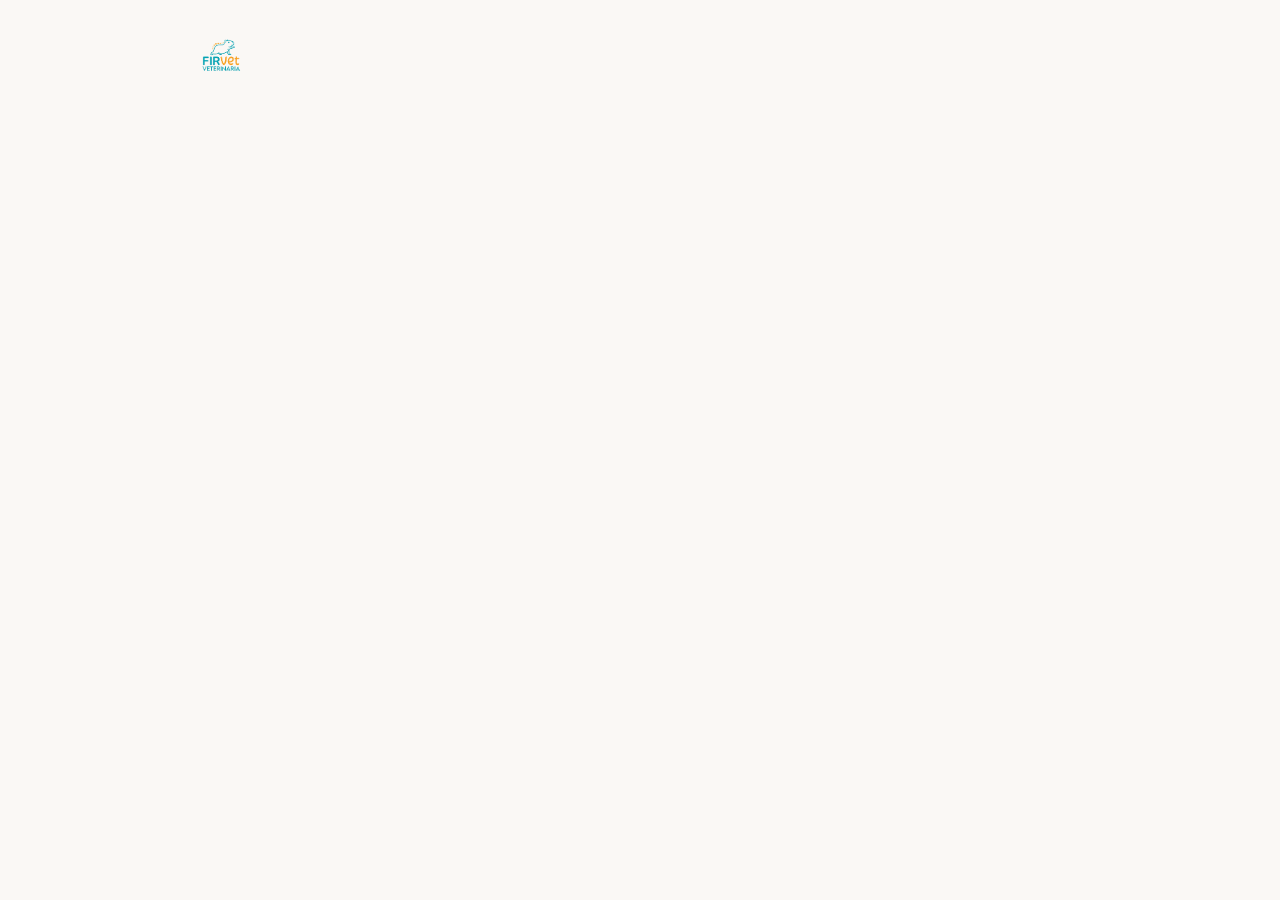
==== admin.html @ 8880c438 "Seguridad: mover la edición de productos a admin.html con Supabase Auth - Quitar de tienda.html el b" ====
<!DOCTYPE html>
<html lang="es">
<head>
<meta charset="UTF-8">
<meta name="viewport" content="width=device-width, initial-scale=1.0">
<meta name="robots" content="noindex, nofollow">
<title>Panel de administración — FirVet</title>
<link rel="icon" type="image/png" href="favicon.png">
<link rel="preconnect" href="https://fonts.googleapis.com">
<link href="https://fonts.googleapis.com/css2?family=Fraunces:opsz,wght@9..144,600&family=Inter:wght@400;600;700&display=swap" rel="stylesheet">
<style>
  :root{
    --bg:#FAF8F5;--surface:#FFFFFF;--ink:#14201B;--primary:#05A5B5;--primary-dark:#037682;
    --text-sub:#4F5A54;--menu-dark:#0B2530;--danger:#B91C1C;--line:rgba(20,32,27,0.14);
  }
  *{margin:0;padding:0;box-sizing:border-box;}
  body{background:var(--bg);color:var(--ink);font-family:'Inter',sans-serif;font-size:15px;line-height:1.5;}
  h1,h2,h3{font-family:'Fraunces',serif;font-weight:600;}
  :focus-visible{outline:3px solid var(--primary);outline-offset:2px;border-radius:6px;}
  [hidden]{display:none !important;}
  .wrap{max-width:920px;margin:0 auto;padding:32px 20px 80px;}
  .topbar{display:flex;align-items:center;justify-content:space-between;gap:16px;margin-bottom:28px;flex-wrap:wrap;}
  .topbar img{height:44px;width:auto;}
  .topbar-right{display:flex;align-items:center;gap:12px;font-size:13px;color:var(--text-sub);}
  .card{background:var(--surface);border-radius:20px;padding:28px;box-shadow:0 4px 18px rgba(20,32,27,0.07);margin-bottom:20px;}
  .card h2{font-size:22px;margin-bottom:6px;}
  .card > p.sub{color:var(--text-sub);font-size:14px;margin-bottom:20px;}
  label{display:block;font-size:13px;font-weight:700;margin:14px 0 6px;}
  label .opt{font-weight:400;color:var(--text-sub);}
  input[type=text],input[type=email],input[type=password],input[type=number],textarea{
    width:100%;background:var(--bg);border:1.5px solid var(--line);border-radius:12px;
    padding:11px 14px;font:inherit;color:var(--ink);min-height:44px;
  }
  input:focus,textarea:focus{outline:none;border-color:var(--primary);}
  textarea{resize:vertical;min-height:70px;}
  .btn{display:inline-flex;align-items:center;justify-content:center;gap:8px;min-height:44px;padding:10px 22px;border-radius:999px;border:none;font:inherit;font-weight:700;cursor:pointer;background:var(--primary-dark);color:#fff;}
  .btn:hover{background:var(--primary);}
  .btn:disabled{opacity:.5;cursor:not-allowed;}
  .btn.ghost{background:transparent;color:var(--primary-dark);border:1.5px solid var(--primary-dark);}
  .btn.ghost:hover{background:rgba(5,165,181,0.08);}
  .btn.danger{background:#FBE1E1;color:var(--danger);}
  .btn.danger:hover{background:#F8CACA;}
  .row{display:flex;gap:12px;flex-wrap:wrap;align-items:center;}
  .grid2{display:grid;grid-template-columns:1fr 1fr;gap:0 16px;}
  .status{font-size:13px;min-height:20px;margin-top:10px;color:var(--primary-dark);}
  .status.error{color:var(--danger);}
  .tabs{display:flex;gap:8px;margin-bottom:20px;flex-wrap:wrap;}
  .tab{min-height:44px;padding:10px 20px;border-radius:999px;border:1.5px solid var(--line);background:var(--surface);font:inherit;font-weight:700;color:var(--text-sub);cursor:pointer;}
  .tab[aria-selected=true]{background:var(--menu-dark);color:#fff;border-color:var(--menu-dark);}
  .switch-row{display:flex;align-items:center;justify-content:space-between;gap:12px;margin-top:14px;font-size:14px;font-weight:600;}
  .switch{position:relative;width:50px;height:30px;border-radius:999px;background:rgba(20,32,27,0.2);border:none;cursor:pointer;flex-shrink:0;}
  .switch[aria-checked=true]{background:var(--primary-dark);}
  .switch::after{content:'';position:absolute;top:4px;left:4px;width:22px;height:22px;border-radius:50%;background:#fff;box-shadow:0 2px 4px rgba(0,0,0,.2);transition:transform .2s;}
  .switch[aria-checked=true]::after{transform:translateX(20px);}
  .chips{display:flex;flex-wrap:wrap;gap:8px;}
  .chip{min-height:36px;padding:6px 14px;border-radius:999px;border:1.5px solid var(--line);background:var(--surface);font:inherit;font-size:13px;font-weight:700;color:var(--text-sub);cursor:pointer;}
  .chip[aria-pressed=true]{background:rgba(5,165,181,0.12);border-color:var(--primary-dark);color:var(--primary-dark);}
  .product{display:grid;grid-template-columns:120px 1fr;gap:20px;padding:22px 0;border-top:1px solid var(--line);}
  .product:first-child{border-top:none;padding-top:0;}
  .thumb{width:120px;height:120px;border-radius:14px;background:var(--bg);border:1px solid var(--line);overflow:hidden;display:flex;align-items:center;justify-content:center;font-size:28px;}
  .thumb img{width:100%;height:100%;object-fit:contain;}
  .stock-toggle{display:flex;gap:8px;}
  .stock-toggle .chip[aria-pressed=true][data-stock=false]{background:#FBE1E1;border-color:var(--danger);color:var(--danger);}
  .notice{background:#FFF6E5;border:1px solid #F3C77A;color:#6B4600;border-radius:12px;padding:12px 16px;font-size:13px;margin-bottom:16px;}
  .login{max-width:400px;margin:8vh auto 0;}
  @media(max-width:640px){
    .grid2{grid-template-columns:1fr;}
    .product{grid-template-columns:1fr;}
    .card{padding:22px 18px;}
  }
</style>
</head>
<body>
<div class="wrap">
  <div class="topbar">
    <a href="index.html"><img src="logo-icon.png" alt="FirVet — volver al sitio" width="44" height="44"></a>
    <div class="topbar-right" id="sessionBar" hidden>
      <span id="sessionEmail"></span>
      <button type="button" class="btn ghost" id="logoutBtn">Cerrar sesión</button>
    </div>
  </div>

  <!-- LOGIN -->
  <section class="card login" id="loginView" hidden>
    <h2>Panel de administración</h2>
    <p class="sub">Ingresá con tu cuenta para editar los productos de la tienda.</p>
    <form id="loginForm" novalidate>
      <label for="loginEmail">Email</label>
      <input type="email" id="loginEmail" autocomplete="username" required>
      <label for="loginPassword">Contraseña</label>
      <input type="password" id="loginPassword" autocomplete="current-password" required>
      <div class="row" style="margin-top:20px;">
        <button type="submit" class="btn" id="loginBtn">Ingresar</button>
        <button type="button" class="btn ghost" id="magicBtn">Enviarme un link por email</button>
      </div>
      <p class="status" id="loginStatus" role="status"></p>
    </form>
  </section>

  <!-- PANEL -->
  <div id="panelView" hidden>
    <div class="tabs" role="tablist">
      <button type="button" class="tab" role="tab" aria-selected="true" aria-controls="tabProducts" id="tabBtnProducts">Productos</button>
      <button type="button" class="tab" role="tab" aria-selected="false" aria-controls="tabAdd" id="tabBtnAdd">Añadir producto</button>
      <button type="button" class="tab" role="tab" aria-selected="false" aria-controls="tabShipping" id="tabBtnShipping">Envío</button>
    </div>

    <section class="card" id="tabProducts" role="tabpanel" aria-labelledby="tabBtnProducts">
      <h2>Productos</h2>
      <p class="sub">Editá y guardá cada producto por separado.</p>
      <div class="notice" id="presentacionNotice" hidden>Para cargar talle o peso, primero hay que crear la columna <code>Presentacion</code> en Supabase (paso 5 de <code>SUPABASE-RLS.md</code>).</div>
      <div id="productList"><p>Cargando…</p></div>
    </section>

    <section class="card" id="tabAdd" role="tabpanel" aria-labelledby="tabBtnAdd" hidden>
      <h2>Añadir producto</h2>
      <p class="sub">El nombre es obligatorio. Lo demás podés completarlo después.</p>
      <form id="addForm" novalidate></form>
    </section>

    <section class="card" id="tabShipping" role="tabpanel" aria-labelledby="tabBtnShipping" hidden>
      <h2>Envío a domicilio</h2>
      <div class="switch-row">
        <span id="deliveryLabel">Ofrecer envío a domicilio en el carrito</span>
        <button type="button" class="switch" role="switch" aria-checked="true" aria-labelledby="deliveryLabel" id="deliveryToggle"></button>
      </div>
      <label for="shippingPrice">Precio del envío ($)</label>
      <input type="number" id="shippingPrice" min="0" inputmode="numeric">
      <div class="row" style="margin-top:16px;"><button type="button" class="btn" id="shippingSave">Guardar</button></div>
      <p class="status" id="shippingStatus" role="status"></p>
    </section>
  </div>
</div>

<script src="https://cdn.jsdelivr.net/npm/@supabase/supabase-js@2.45.4/dist/umd/supabase.min.js"></script>
<script>
  const SUPABASE_URL = 'https://lkoqygvxvyvyvmfoqaje.supabase.co';
  const SUPABASE_ANON_KEY = 'eyJhbGciOiJIUzI1NiIsInR5cCI6IkpXVCJ9.eyJpc3MiOiJzdXBhYmFzZSIsInJlZiI6Imxrb3F5Z3Z4dnl2eXZtZm9xYWplIiwicm9sZSI6ImFub24iLCJpYXQiOjE3ODc5OTExNzEsImV4cCI6MjEwMzU2NzE3MX0.MTg9eEPg4w1DIxcTVYit6dwfjFyXoowwm79eRP5Wt2Y';
  const PRODUCTS_TABLE = 'Productos';
  const CONFIG_TABLE = 'Config';
  const STORAGE_BUCKET = 'productos';
  // La seguridad real la dan las políticas RLS de Supabase (ver SUPABASE-RLS.md).
  // Esta página solo muestra el panel a quien tenga sesión iniciada.
  const sb = window.supabase.createClient(SUPABASE_URL, SUPABASE_ANON_KEY);

  const $ = (id) => document.getElementById(id);
  const esc = (s) => String(s ?? '').replace(/[&<>"']/g, c => ({'&':'&amp;','<':'&lt;','>':'&gt;','"':'&quot;',"'":'&#39;'}[c]));
  const tagsOf = (s) => String(s || '').split(',').map(t => t.trim()).filter(Boolean);

  let products = [];
  let hasPresentacion = false;
  const knownTags = new Set();

  /* ---------- AUTH ---------- */
  async function refreshSession(){
    const { data: { session } } = await sb.auth.getSession();
    const logged = !!session;
    $('loginView').hidden = logged;
    $('panelView').hidden = !logged;
    $('sessionBar').hidden = !logged;
    if (logged) {
      $('sessionEmail').textContent = session.user.email;
      loadProducts();
      loadConfig();
    }
  }

  $('loginForm').addEventListener('submit', async (e) => {
    e.preventDefault();
    const status = $('loginStatus');
    const email = $('loginEmail').value.trim();
    const password = $('loginPassword').value;
    if (!email || !password) { status.className = 'status error'; status.textContent = 'Completá email y contraseña.'; return; }
    $('loginBtn').disabled = true;
    status.className = 'status'; status.textContent = 'Ingresando…';
    const { error } = await sb.auth.signInWithPassword({ email, password });
    $('loginBtn').disabled = false;
    if (error) { status.className = 'status error'; status.textContent = 'Email o contraseña incorrectos.'; return; }
    status.textContent = '';
    refreshSession();
  });

  $('magicBtn').addEventListener('click', async () => {
    const status = $('loginStatus');
    const email = $('loginEmail').value.trim();
    if (!email) { status.className = 'status error'; status.textContent = 'Escribí tu email primero.'; return; }
    const { error } = await sb.auth.signInWithOtp({ email, options: { shouldCreateUser: false, emailRedirectTo: location.href.split('#')[0] } });
    status.className = error ? 'status error' : 'status';
    status.textContent = error ? 'No se pudo enviar el link. ¿El email está dado de alta?' : 'Te mandamos un link de acceso. Revisá tu correo.';
  });

  $('logoutBtn').addEventListener('click', async () => { await sb.auth.signOut(); refreshSession(); });
  sb.auth.onAuthStateChange((evt) => { if (evt === 'SIGNED_IN' || evt === 'SIGNED_OUT') refreshSession(); });

  /* ---------- TABS ---------- */
  const tabs = [['tabBtnProducts','tabProducts'],['tabBtnAdd','tabAdd'],['tabBtnShipping','tabShipping']];
  tabs.forEach(([btn, panel]) => $(btn).addEventListener('click', () => {
    tabs.forEach(([b, p]) => { $(b).setAttribute('aria-selected', String(b === btn)); $(p).hidden = p !== panel; });
    if (panel === 'tabAdd') renderAddForm();
  }));

  /* ---------- FORM FIELDS ---------- */
  function chipsHtml(selected){
    return [...knownTags].sort((a,b) => a.localeCompare(b,'es')).map(t =>
      `<button type="button" class="chip" data-tag="${esc(t)}" aria-pressed="${selected.includes(t)}">${esc(t)}</button>`).join('');
  }

  function fieldsHtml(p, prefix){
    const v = p || { name:'', price:'', desc:'', presentacion:'', tags:'', priceOnRequest:false, inStock:true };
    return `
      <label for="${prefix}-img">Imagen <span class="opt">(cuadrada, ideal 800×800)</span></label>
      <input type="file" accept="image/*" id="${prefix}-img" data-f="img">
      <label for="${prefix}-name">Nombre</label>
      <input type="text" id="${prefix}-name" data-f="name" value="${esc(v.name)}" required>
      <div class="grid2">
        <div><label for="${prefix}-price">Precio ($)</label>
        <input type="number" id="${prefix}-price" data-f="price" min="0" inputmode="numeric" value="${esc(v.price)}"></div>
        ${hasPresentacion ? `<div><label for="${prefix}-pres">Talle / peso <span class="opt">(opcional)</span></label>
        <input type="text" id="${prefix}-pres" data-f="presentacion" placeholder="Ej: 15 kg, Talle M" value="${esc(v.presentacion)}"></div>` : ''}
      </div>
      <div class="switch-row">
        <span id="${prefix}-porl">Ocultar precio y mostrar "Consultar por WhatsApp"</span>
        <button type="button" class="switch" role="switch" data-f="priceOnRequest" aria-checked="${v.priceOnRequest}" aria-labelledby="${prefix}-porl"></button>
      </div>
      <label for="${prefix}-desc">Descripción <span class="opt">(opcional)</span></label>
      <textarea id="${prefix}-desc" data-f="desc" rows="2">${esc(v.desc)}</textarea>
      <label>Categorías <span class="opt">(se usan como filtros en la tienda)</span></label>
      <div class="chips" data-f="tags">${chipsHtml(tagsOf(v.tags))}</div>
      <div class="row" style="margin-top:8px;">
        <input type="text" placeholder="Nueva categoría" data-f="newTag" aria-label="Nueva categoría" style="flex:1;min-width:160px;">
        <button type="button" class="btn ghost" data-act="addTag">+ Crear</button>
      </div>
      <label>Stock</label>
      <div class="stock-toggle" data-f="stock">
        <button type="button" class="chip" data-stock="true" aria-pressed="${v.inStock}">Con stock</button>
        <button type="button" class="chip" data-stock="false" aria-pressed="${!v.inStock}">Sin stock</button>
      </div>`;
  }

  function readFields(root){
    const get = (f) => root.querySelector(`[data-f="${f}"]`);
    const out = {
      Nombre: get('name').value.trim(),
      Precio: Number(get('price').value) || 0,
      Descripcion: get('desc').value.trim(),
      ConsultarPrecio: get('priceOnRequest').getAttribute('aria-checked') === 'true',
      Etiquetas: [...get('tags').querySelectorAll('[aria-pressed=true]')].map(b => b.dataset.tag).join(','),
      Stock: get('stock').querySelector('[data-stock=true]').getAttribute('aria-pressed') === 'true',
    };
    if (hasPresentacion) out.Presentacion = get('presentacion').value.trim() || null;
    return { values: out, file: get('img').files[0] };
  }

  // Delegated interactions shared by edit rows and add form
  document.addEventListener('click', (e) => {
    const sw = e.target.closest('.switch[data-f]');
    if (sw) { sw.setAttribute('aria-checked', String(sw.getAttribute('aria-checked') !== 'true')); return; }
    const stock = e.target.closest('.stock-toggle .chip');
    if (stock) { stock.parentElement.querySelectorAll('.chip').forEach(c => c.setAttribute('aria-pressed', String(c === stock))); return; }
    const chip = e.target.closest('.chips .chip');
    if (chip) { chip.setAttribute('aria-pressed', String(chip.getAttribute('aria-pressed') !== 'true')); return; }
    const addTag = e.target.closest('[data-act=addTag]');
    if (addTag) {
      const root = addTag.closest('[data-root]');
      const input = root.querySelector('[data-f=newTag]');
      const name = input.value.trim();
      if (!name) return;
      knownTags.add(name);
      const box = root.querySelector('[data-f=tags]');
      const selected = [...box.querySelectorAll('[aria-pressed=true]')].map(b => b.dataset.tag).concat(name);
      box.innerHTML = chipsHtml(selected);
      input.value = '';
    }
  });

  /* ---------- STORAGE ---------- */
  async function uploadImage(file){
    const path = `${Date.now()}-${file.name.replace(/[^a-zA-Z0-9.\-_]/g, '_')}`;
    const { error } = await sb.storage.from(STORAGE_BUCKET).upload(path, file);
    if (error) throw error;
    return { url: sb.storage.from(STORAGE_BUCKET).getPublicUrl(path).data.publicUrl, path };
  }
  async function removeImage(path){
    if (!path) return;
    const { error } = await sb.storage.from(STORAGE_BUCKET).remove([path]);
    if (error) console.error('No se pudo borrar la imagen anterior:', error);
  }

  /* ---------- PRODUCTS ---------- */
  async function loadProducts(){
    const { data, error } = await sb.from(PRODUCTS_TABLE).select('*').order('id', { ascending: true });
    if (error) { $('productList').innerHTML = `<p class="status error">No se pudieron cargar los productos: ${esc(error.message)}</p>`; return; }
    hasPresentacion = !!(data && data.length && Object.prototype.hasOwnProperty.call(data[0], 'Presentacion'));
    $('presentacionNotice').hidden = hasPresentacion || !data || !data.length;
    products = (data || []).map(r => ({
      id: r.id, name: r.Nombre || '', price: r.Precio ?? '', desc: r.Descripcion || '',
      presentacion: r.Presentacion || '', tags: r.Etiquetas || '', priceOnRequest: r.ConsultarPrecio === true,
      inStock: r.Stock !== false, image: r.ImagenUrl || null, imagePath: r.ImagenPath || null,
    }));
    products.forEach(p => tagsOf(p.tags).forEach(t => knownTags.add(t)));
    renderProducts();
  }

  function renderProducts(){
    if (!products.length) { $('productList').innerHTML = '<p>Todavía no hay productos.</p>'; return; }
    $('productList').innerHTML = products.map(p => `
      <div class="product" data-root data-id="${p.id}">
        <div class="thumb">${p.image ? `<img src="${esc(p.image)}" alt="">` : '🐾'}</div>
        <div>
          ${fieldsHtml(p, 'p' + p.id)}
          <div class="row" style="margin-top:18px;">
            <button type="button" class="btn" data-act="save">Guardar cambios</button>
            <button type="button" class="btn danger" data-act="delete">Eliminar</button>
          </div>
          <p class="status" data-status role="status"></p>
        </div>
      </div>`).join('');
  }

  $('productList').addEventListener('change', (e) => {
    if (e.target.dataset.f !== 'img' || !e.target.files[0]) return;
    e.target.closest('.product').querySelector('.thumb').innerHTML = `<img src="${URL.createObjectURL(e.target.files[0])}" alt="">`;
  });

  $('productList').addEventListener('click', async (e) => {
    const btn = e.target.closest('[data-act=save],[data-act=delete]');
    if (!btn) return;
    const row = btn.closest('.product');
    const product = products.find(p => String(p.id) === row.dataset.id);
    const status = row.querySelector('[data-status]');
    const setStatus = (msg, err) => { status.className = err ? 'status error' : 'status'; status.textContent = msg; };

    if (btn.dataset.act === 'delete') {
      if (!confirm(`¿Eliminar "${product.name}"? Esta acción no se puede deshacer.`)) return;
      btn.disabled = true;
      const { error } = await sb.from(PRODUCTS_TABLE).delete().eq('id', product.id);
      if (error) { setStatus('No se pudo eliminar: ' + error.message, true); btn.disabled = false; return; }
      await removeImage(product.imagePath);
      products = products.filter(p => p !== product);
      renderProducts();
      return;
    }

    const { values, file } = readFields(row);
    if (!values.Nombre) { setStatus('El nombre es obligatorio.', true); return; }
    btn.disabled = true; setStatus('Guardando…');
    try {
      let oldPath = null;
      if (file) {
        const up = await uploadImage(file);
        values.ImagenUrl = up.url; values.ImagenPath = up.path; oldPath = product.imagePath;
      }
      const { data, error } = await sb.from(PRODUCTS_TABLE).update(values).eq('id', product.id).select();
      if (error) throw error;
      if (!data || !data.length) throw new Error('Sin permiso para editar (revisá las políticas RLS).');
      if (oldPath) await removeImage(oldPath);
      setStatus('Guardado.');
      await loadProducts();
    } catch (err) {
      console.error(err); setStatus('Error al guardar: ' + (err.message || ''), true);
    } finally { btn.disabled = false; }
  });

  function renderAddForm(){
    $('addForm').innerHTML = `<div data-root>${fieldsHtml(null, 'add')}</div>
      <div class="row" style="margin-top:20px;"><button type="submit" class="btn">Agregar producto</button></div>
      <p class="status" id="addStatus" role="status"></p>`;
  }

  $('addForm').addEventListener('submit', async (e) => {
    e.preventDefault();
    const status = $('addStatus');
    const btn = $('addForm').querySelector('[type=submit]');
    const { values, file } = readFields($('addForm'));
    if (!values.Nombre) { status.className = 'status error'; status.textContent = 'El nombre es obligatorio.'; return; }
    btn.disabled = true; status.className = 'status'; status.textContent = 'Guardando…';
    try {
      if (file) { const up = await uploadImage(file); values.ImagenUrl = up.url; values.ImagenPath = up.path; }
      const { error } = await sb.from(PRODUCTS_TABLE).insert(values);
      if (error) throw error;
      await loadProducts();
      renderAddForm();
      $('addStatus').textContent = 'Producto agregado.';
    } catch (err) {
      console.error(err); status.className = 'status error'; status.textContent = 'No se pudo agregar: ' + (err.message || '');
    } finally { btn.disabled = false; }
  });

  /* ---------- CONFIG ---------- */
  async function loadConfig(){
    const { data } = await sb.from(CONFIG_TABLE).select('*').eq('id', 1).maybeSingle();
    $('shippingPrice').value = Number(data && data.PrecioEnvio) || 0;
    const available = !data || data.EnvioDisponible == null ? true : data.EnvioDisponible === true;
    $('deliveryToggle').setAttribute('aria-checked', String(available));
  }
  $('deliveryToggle').addEventListener('click', (e) => {
    const t = e.currentTarget; t.setAttribute('aria-checked', String(t.getAttribute('aria-checked') !== 'true'));
  });
  $('shippingSave').addEventListener('click', async () => {
    const status = $('shippingStatus');
    const row = { id: 1, PrecioEnvio: Number($('shippingPrice').value) || 0, EnvioDisponible: $('deliveryToggle').getAttribute('aria-checked') === 'true' };
    $('shippingSave').disabled = true; status.className = 'status'; status.textContent = 'Guardando…';
    const { error } = await sb.from(CONFIG_TABLE).upsert(row);
    $('shippingSave').disabled = false;
    status.className = error ? 'status error' : 'status';
    status.textContent = error ? 'Error: ' + error.message : 'Guardado.';
  });

  refreshSession();
</script>
</body>
</html>
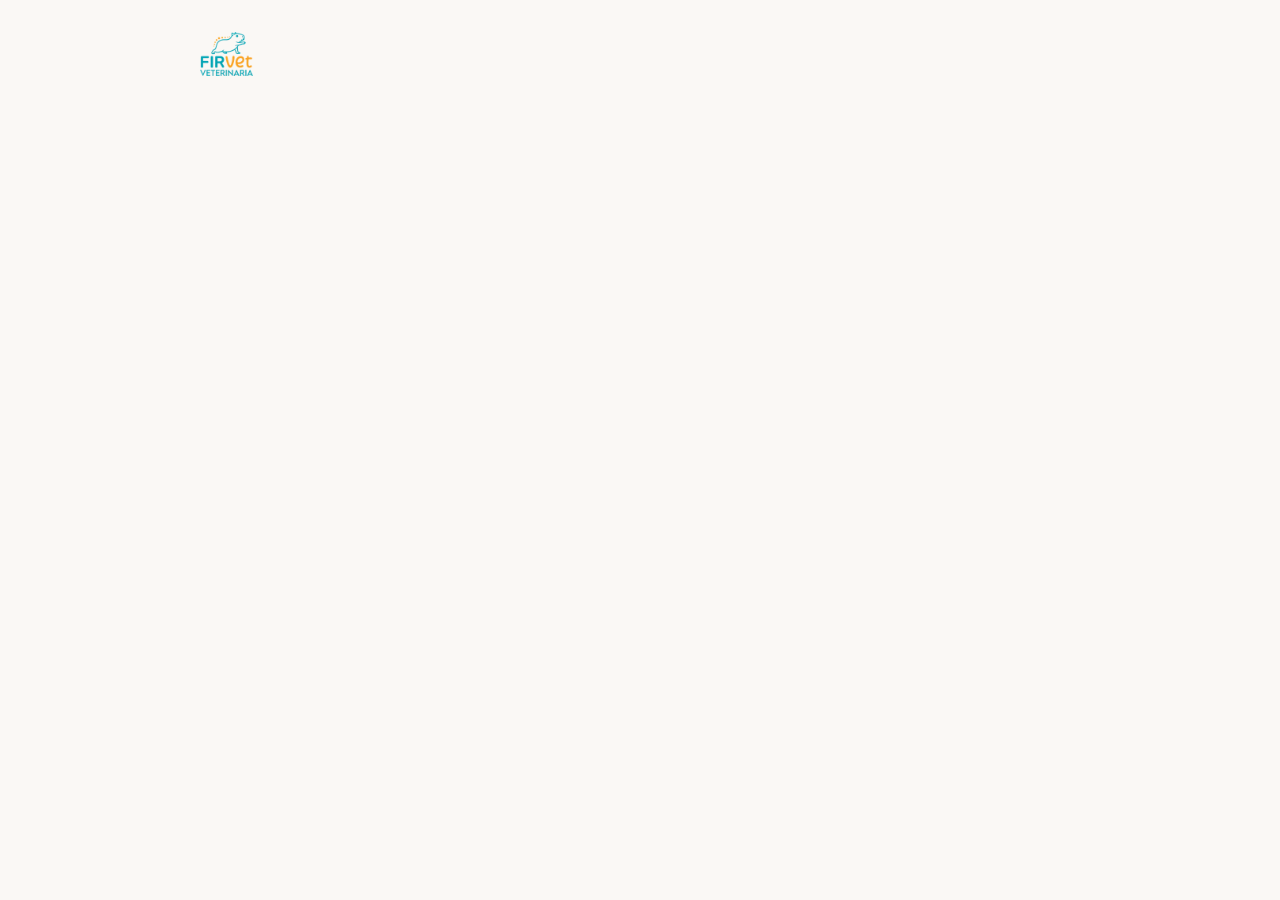
==== commit c2be7b75: "SEO y rendimiento: favicons, Open Graph, logo optimizado, imágenes WebP y JSON-LD - Favicons (ico, 1" ====
--- a/admin.html
+++ b/admin.html
@@ -5,7 +5,8 @@
 <meta name="viewport" content="width=device-width, initial-scale=1.0">
 <meta name="robots" content="noindex, nofollow">
 <title>Panel de administración — FirVet</title>
-<link rel="icon" type="image/png" href="favicon.png">
+<link rel="icon" href="favicon.ico" sizes="48x48">
+<link rel="icon" type="image/png" sizes="32x32" href="icons/favicon-32.png">
 <link rel="preconnect" href="https://fonts.googleapis.com">
 <link href="https://fonts.googleapis.com/css2?family=Fraunces:opsz,wght@9..144,600&family=Inter:wght@400;600;700&display=swap" rel="stylesheet">
 <style>
@@ -73,7 +74,7 @@
 <body>
 <div class="wrap">
   <div class="topbar">
-    <a href="index.html"><img src="logo-icon.png" alt="FirVet — volver al sitio" width="44" height="44"></a>
+    <a href="index.html"><img src="logo.webp" alt="FirVet — volver al sitio" width="53" height="44"></a>
     <div class="topbar-right" id="sessionBar" hidden>
       <span id="sessionEmail"></span>
       <button type="button" class="btn ghost" id="logoutBtn">Cerrar sesión</button>
@@ -274,9 +275,26 @@
   });
 
   /* ---------- STORAGE ---------- */
-  async function uploadImage(file){
+  // Achica la foto a 1000px como máximo y la convierte a WebP antes de subirla,
+  // así la tienda no descarga archivos de varios MB.
+  async function toWebp(file, max = 1000){
+    try {
+      const bmp = await createImageBitmap(file);
+      const scale = Math.min(1, max / Math.max(bmp.width, bmp.height));
+      const canvas = document.createElement('canvas');
+      canvas.width = Math.round(bmp.width * scale);
+      canvas.height = Math.round(bmp.height * scale);
+      canvas.getContext('2d').drawImage(bmp, 0, 0, canvas.width, canvas.height);
+      const blob = await new Promise(r => canvas.toBlob(r, 'image/webp', 0.82));
+      if (!blob || blob.type !== 'image/webp') return file;
+      return new File([blob], file.name.replace(/\.[^.]+$/, '') + '.webp', { type: 'image/webp' });
+    } catch { return file; }
+  }
+
+  async function uploadImage(original){
+    const file = await toWebp(original);
     const path = `${Date.now()}-${file.name.replace(/[^a-zA-Z0-9.\-_]/g, '_')}`;
-    const { error } = await sb.storage.from(STORAGE_BUCKET).upload(path, file);
+    const { error } = await sb.storage.from(STORAGE_BUCKET).upload(path, file, { contentType: file.type, cacheControl: '31536000' });
     if (error) throw error;
     return { url: sb.storage.from(STORAGE_BUCKET).getPublicUrl(path).data.publicUrl, path };
   }
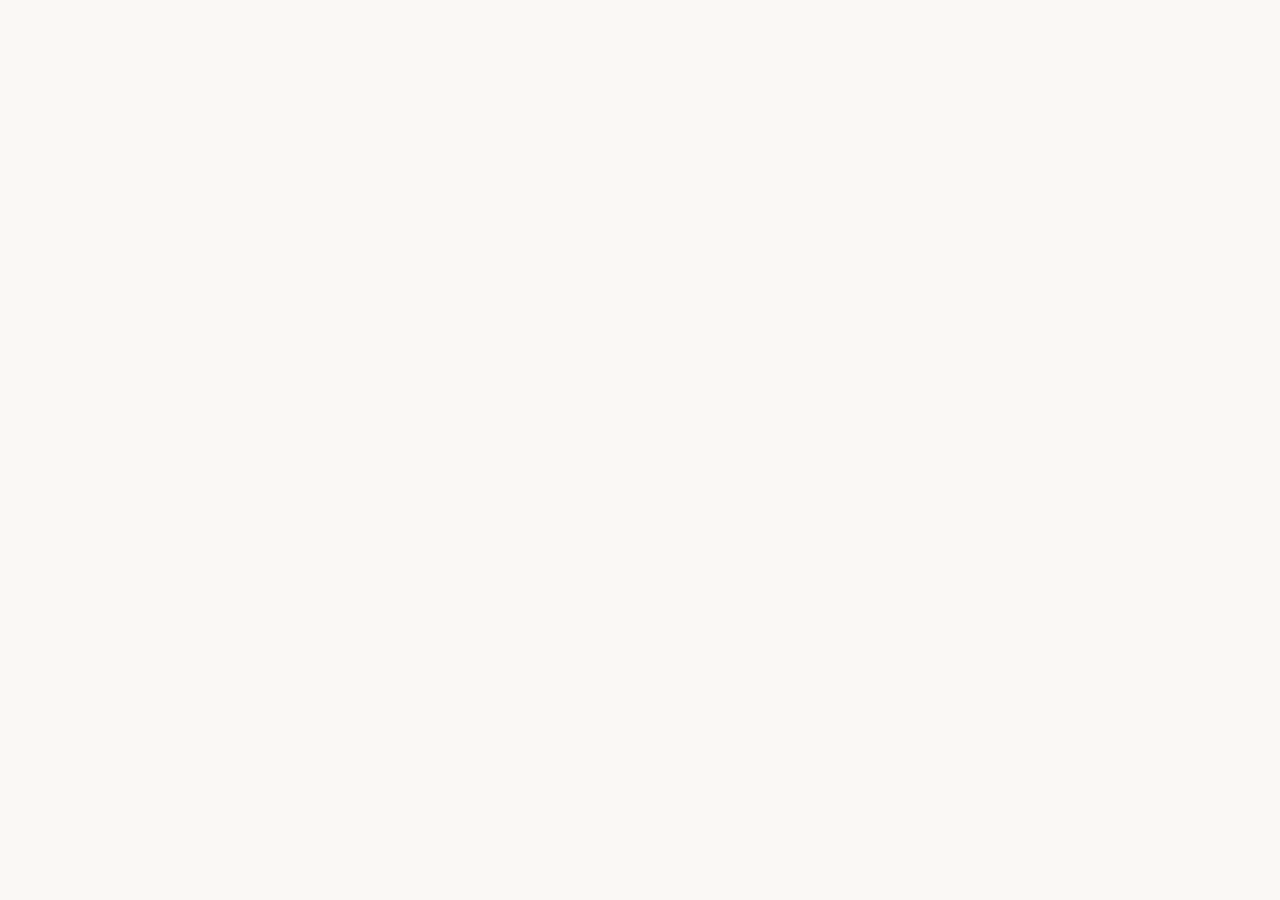
==== commit 64f96be0: "Panel: login en español con la estética del sitio y errores traducidos - Pantalla de acceso con logo" ====
--- a/admin.html
+++ b/admin.html
@@ -4,20 +4,20 @@
 <meta charset="UTF-8">
 <meta name="viewport" content="width=device-width, initial-scale=1.0">
 <meta name="robots" content="noindex, nofollow">
-<title>Panel de administración — FirVet</title>
+<title>Acceso del equipo — FirVet</title>
 <link rel="icon" href="favicon.ico" sizes="48x48">
 <link rel="icon" type="image/png" sizes="32x32" href="icons/favicon-32.png">
 <link rel="preconnect" href="https://fonts.googleapis.com">
 <link href="https://fonts.googleapis.com/css2?family=Fraunces:opsz,wght@9..144,600&family=Inter:wght@400;600;700&display=swap" rel="stylesheet">
 <style>
   :root{
-    --bg:#FAF8F5;--surface:#FFFFFF;--ink:#14201B;--primary:#05A5B5;--primary-dark:#037682;
+    --bg:#FAF8F5;--surface:#FFFFFF;--ink:#14201B;--primary:#05A5B5;--primary-dark:#037682;--primary-strong:#037682;
     --text-sub:#4F5A54;--menu-dark:#0B2530;--danger:#B91C1C;--line:rgba(20,32,27,0.14);
   }
   *{margin:0;padding:0;box-sizing:border-box;}
   body{background:var(--bg);color:var(--ink);font-family:'Inter',sans-serif;font-size:15px;line-height:1.5;}
   h1,h2,h3{font-family:'Fraunces',serif;font-weight:600;}
-  :focus-visible{outline:3px solid var(--primary);outline-offset:2px;border-radius:6px;}
+  :focus-visible{outline:3px solid var(--primary-strong);outline-offset:2px;border-radius:6px;}
   [hidden]{display:none !important;}
   .wrap{max-width:920px;margin:0 auto;padding:32px 20px 80px;}
   .topbar{display:flex;align-items:center;justify-content:space-between;gap:16px;margin-bottom:28px;flex-wrap:wrap;}
@@ -32,10 +32,10 @@
     width:100%;background:var(--bg);border:1.5px solid var(--line);border-radius:12px;
     padding:11px 14px;font:inherit;color:var(--ink);min-height:44px;
   }
-  input:focus,textarea:focus{outline:none;border-color:var(--primary);}
+  input:focus,textarea:focus{outline:none;border-color:var(--primary-strong);}
   textarea{resize:vertical;min-height:70px;}
   .btn{display:inline-flex;align-items:center;justify-content:center;gap:8px;min-height:44px;padding:10px 22px;border-radius:999px;border:none;font:inherit;font-weight:700;cursor:pointer;background:var(--primary-dark);color:#fff;}
-  .btn:hover{background:var(--primary);}
+  .btn:hover{background:#02646E;}
   .btn:disabled{opacity:.5;cursor:not-allowed;}
   .btn.ghost{background:transparent;color:var(--primary-dark);border:1.5px solid var(--primary-dark);}
   .btn.ghost:hover{background:rgba(5,165,181,0.08);}
@@ -63,7 +63,20 @@
   .stock-toggle{display:flex;gap:8px;}
   .stock-toggle .chip[aria-pressed=true][data-stock=false]{background:#FBE1E1;border-color:var(--danger);color:var(--danger);}
   .notice{background:#FFF6E5;border:1px solid #F3C77A;color:#6B4600;border-radius:12px;padding:12px 16px;font-size:13px;margin-bottom:16px;}
-  .login{max-width:400px;margin:8vh auto 0;}
+  .login{max-width:420px;margin:6vh auto 0;}
+  .login-logo{display:block;margin:0 auto 18px;height:64px;width:auto;}
+  .login h1{font-size:24px;line-height:1.25;text-align:center;margin-bottom:8px;}
+  .login > p.sub{text-align:center;}
+  .login .btn{width:100%;}
+  .login-actions{display:flex;flex-direction:column;gap:10px;margin-top:22px;}
+  .back-link{display:inline-block;margin-top:18px;color:var(--primary-strong);font-weight:600;font-size:14px;text-decoration:none;}
+  .back-link:hover{text-decoration:underline;}
+  .login-foot{text-align:center;}
+  .visually-hidden{position:absolute;width:1px;height:1px;padding:0;margin:-1px;overflow:hidden;clip:rect(0,0,0,0);white-space:nowrap;border:0;}
+  .file-row{display:flex;align-items:center;gap:12px;flex-wrap:wrap;}
+  .file-row .btn{cursor:pointer;}
+  .file-name{font-size:13px;color:var(--text-sub);}
+  input[type=file]:focus-visible + .file-row .btn{outline:3px solid var(--primary-strong);outline-offset:2px;}
   @media(max-width:640px){
     .grid2{grid-template-columns:1fr;}
     .product{grid-template-columns:1fr;}
@@ -73,7 +86,7 @@
 </head>
 <body>
 <div class="wrap">
-  <div class="topbar">
+  <div class="topbar" id="topbar" hidden>
     <a href="index.html"><img src="logo.webp" alt="FirVet — volver al sitio" width="53" height="44"></a>
     <div class="topbar-right" id="sessionBar" hidden>
       <span id="sessionEmail"></span>
@@ -82,21 +95,23 @@
   </div>
 
   <!-- LOGIN -->
-  <section class="card login" id="loginView" hidden>
-    <h2>Panel de administración</h2>
-    <p class="sub">Ingresá con tu cuenta para editar los productos de la tienda.</p>
+  <main class="card login" id="loginView" hidden>
+    <img class="login-logo" src="logo.webp" alt="FirVet" width="77" height="64">
+    <h1>Acceso exclusivo para el equipo de FirVet</h1>
+    <p class="sub">Ingresá con tu email y tu contraseña.</p>
     <form id="loginForm" novalidate>
       <label for="loginEmail">Email</label>
       <input type="email" id="loginEmail" autocomplete="username" required>
       <label for="loginPassword">Contraseña</label>
       <input type="password" id="loginPassword" autocomplete="current-password" required>
-      <div class="row" style="margin-top:20px;">
+      <div class="login-actions">
         <button type="submit" class="btn" id="loginBtn">Ingresar</button>
-        <button type="button" class="btn ghost" id="magicBtn">Enviarme un link por email</button>
+        <button type="button" class="btn ghost" id="magicBtn">Recibir un enlace de acceso por email</button>
       </div>
       <p class="status" id="loginStatus" role="status"></p>
     </form>
-  </section>
+    <div class="login-foot"><a class="back-link" href="tienda.html">← Volver a la tienda</a></div>
+  </main>
 
   <!-- PANEL -->
   <div id="panelView" hidden>
@@ -147,6 +162,20 @@
   const $ = (id) => document.getElementById(id);
   const esc = (s) => String(s ?? '').replace(/[&<>"']/g, c => ({'&':'&amp;','<':'&lt;','>':'&gt;','"':'&quot;',"'":'&#39;'}[c]));
   const tagsOf = (s) => String(s || '').split(',').map(t => t.trim()).filter(Boolean);
+  // Supabase devuelve los errores en inglés: se muestran siempre en español
+  // y el original queda en la consola para diagnosticar.
+  function errEs(err){
+    if (err && err.es) return err.message;
+    console.error(err);
+    const m = String((err && err.message) || '').toLowerCase();
+    const code = String((err && (err.code || err.statusCode || err.status)) || '');
+    if (m.includes('row-level security') || m.includes('permission') || ['42501', '401', '403'].includes(code)) return 'No tenés permiso para hacer este cambio.';
+    if (m.includes('jwt') || m.includes('expired')) return 'Tu sesión venció. Volvé a ingresar.';
+    if (m.includes('fetch') || m.includes('network')) return 'Sin conexión. Revisá internet y probá de nuevo.';
+    if (m.includes('too large') || m.includes('exceeded') || code === '413') return 'La imagen es demasiado pesada.';
+    if (m.includes('mime')) return 'Ese tipo de archivo no está permitido.';
+    return 'Ocurrió un error inesperado. Probá de nuevo.';
+  }
 
   let products = [];
   let hasPresentacion = false;
@@ -159,6 +188,7 @@
     $('loginView').hidden = logged;
     $('panelView').hidden = !logged;
     $('sessionBar').hidden = !logged;
+    $('topbar').hidden = !logged;
     if (logged) {
       $('sessionEmail').textContent = session.user.email;
       loadProducts();
@@ -171,12 +201,19 @@
     const status = $('loginStatus');
     const email = $('loginEmail').value.trim();
     const password = $('loginPassword').value;
-    if (!email || !password) { status.className = 'status error'; status.textContent = 'Completá email y contraseña.'; return; }
+    if (!email || !password) { status.className = 'status error'; status.textContent = 'Completá tu email y tu contraseña.'; return; }
     $('loginBtn').disabled = true;
     status.className = 'status'; status.textContent = 'Ingresando…';
     const { error } = await sb.auth.signInWithPassword({ email, password });
     $('loginBtn').disabled = false;
-    if (error) { status.className = 'status error'; status.textContent = 'Email o contraseña incorrectos.'; return; }
+    if (error) {
+      const m = String(error.message || '').toLowerCase();
+      status.className = 'status error';
+      status.textContent = m.includes('fetch') || m.includes('network') ? 'Sin conexión. Revisá internet y probá de nuevo.'
+        : m.includes('rate') || error.status === 429 ? 'Demasiados intentos. Esperá unos minutos y probá de nuevo.'
+        : 'Email o contraseña incorrectos.';
+      return;
+    }
     status.textContent = '';
     refreshSession();
   });
@@ -187,7 +224,7 @@
     if (!email) { status.className = 'status error'; status.textContent = 'Escribí tu email primero.'; return; }
     const { error } = await sb.auth.signInWithOtp({ email, options: { shouldCreateUser: false, emailRedirectTo: location.href.split('#')[0] } });
     status.className = error ? 'status error' : 'status';
-    status.textContent = error ? 'No se pudo enviar el link. ¿El email está dado de alta?' : 'Te mandamos un link de acceso. Revisá tu correo.';
+    status.textContent = error ? 'No se pudo enviar el enlace. ¿Ese email está dado de alta?' : 'Te mandamos un enlace de acceso. Revisá tu correo.';
   });
 
   $('logoutBtn').addEventListener('click', async () => { await sb.auth.signOut(); refreshSession(); });
@@ -210,7 +247,11 @@
     const v = p || { name:'', price:'', desc:'', presentacion:'', tags:'', priceOnRequest:false, inStock:true };
     return `
       <label for="${prefix}-img">Imagen <span class="opt">(cuadrada, ideal 800×800)</span></label>
-      <input type="file" accept="image/*" id="${prefix}-img" data-f="img">
+      <input type="file" accept="image/*" id="${prefix}-img" data-f="img" class="visually-hidden">
+      <div class="file-row">
+        <label for="${prefix}-img" class="btn ghost" style="margin:0;">Elegir imagen</label>
+        <span class="file-name" data-file-name>Ningún archivo elegido</span>
+      </div>
       <label for="${prefix}-name">Nombre</label>
       <input type="text" id="${prefix}-name" data-f="name" value="${esc(v.name)}" required>
       <div class="grid2">
@@ -252,7 +293,14 @@
     return { values: out, file: get('img').files[0] };
   }
 
-  // Delegated interactions shared by edit rows and add form
+  // Muestra el nombre del archivo elegido (reemplaza el texto nativo del navegador)
+  document.addEventListener('change', (e) => {
+    if (e.target.dataset.f !== 'img') return;
+    const span = e.target.closest('[data-root]').querySelector('[data-file-name]');
+    span.textContent = e.target.files[0] ? e.target.files[0].name : 'Ningún archivo elegido';
+  });
+
+  // Interacciones compartidas por las filas de edición y el formulario de alta
   document.addEventListener('click', (e) => {
     const sw = e.target.closest('.switch[data-f]');
     if (sw) { sw.setAttribute('aria-checked', String(sw.getAttribute('aria-checked') !== 'true')); return; }
@@ -307,9 +355,11 @@
   /* ---------- PRODUCTS ---------- */
   async function loadProducts(){
     const { data, error } = await sb.from(PRODUCTS_TABLE).select('*').order('id', { ascending: true });
-    if (error) { $('productList').innerHTML = `<p class="status error">No se pudieron cargar los productos: ${esc(error.message)}</p>`; return; }
-    hasPresentacion = !!(data && data.length && Object.prototype.hasOwnProperty.call(data[0], 'Presentacion'));
-    $('presentacionNotice').hidden = hasPresentacion || !data || !data.length;
+    if (error) { $('productList').innerHTML = `<p class="status error">No se pudieron cargar los productos. ${esc(errEs(error))}</p>`; return; }
+    hasPresentacion = data && data.length
+      ? Object.prototype.hasOwnProperty.call(data[0], 'Presentacion')
+      : !(await sb.from(PRODUCTS_TABLE).select('Presentacion').limit(1)).error; // tabla vacía: se consulta la columna
+    $('presentacionNotice').hidden = hasPresentacion;
     products = (data || []).map(r => ({
       id: r.id, name: r.Nombre || '', price: r.Precio ?? '', desc: r.Descripcion || '',
       presentacion: r.Presentacion || '', tags: r.Etiquetas || '', priceOnRequest: r.ConsultarPrecio === true,
@@ -352,7 +402,7 @@
       if (!confirm(`¿Eliminar "${product.name}"? Esta acción no se puede deshacer.`)) return;
       btn.disabled = true;
       const { error } = await sb.from(PRODUCTS_TABLE).delete().eq('id', product.id);
-      if (error) { setStatus('No se pudo eliminar: ' + error.message, true); btn.disabled = false; return; }
+      if (error) { setStatus('No se pudo eliminar. ' + errEs(error), true); btn.disabled = false; return; }
       await removeImage(product.imagePath);
       products = products.filter(p => p !== product);
       renderProducts();
@@ -370,12 +420,12 @@
       }
       const { data, error } = await sb.from(PRODUCTS_TABLE).update(values).eq('id', product.id).select();
       if (error) throw error;
-      if (!data || !data.length) throw new Error('Sin permiso para editar (revisá las políticas RLS).');
+      if (!data || !data.length) throw Object.assign(new Error('Sin permiso para editar.'), { es: true });
       if (oldPath) await removeImage(oldPath);
       setStatus('Guardado.');
       await loadProducts();
     } catch (err) {
-      console.error(err); setStatus('Error al guardar: ' + (err.message || ''), true);
+      setStatus(err && err.es ? err.message : 'No se pudo guardar. ' + errEs(err), true);
     } finally { btn.disabled = false; }
   });
 
@@ -400,7 +450,7 @@
       renderAddForm();
       $('addStatus').textContent = 'Producto agregado.';
     } catch (err) {
-      console.error(err); status.className = 'status error'; status.textContent = 'No se pudo agregar: ' + (err.message || '');
+      status.className = 'status error'; status.textContent = 'No se pudo agregar. ' + errEs(err);
     } finally { btn.disabled = false; }
   });
 
@@ -421,7 +471,7 @@
     const { error } = await sb.from(CONFIG_TABLE).upsert(row);
     $('shippingSave').disabled = false;
     status.className = error ? 'status error' : 'status';
-    status.textContent = error ? 'Error: ' + error.message : 'Guardado.';
+    status.textContent = error ? 'No se pudo guardar. ' + errEs(error) : 'Guardado.';
   });
 
   refreshSession();
